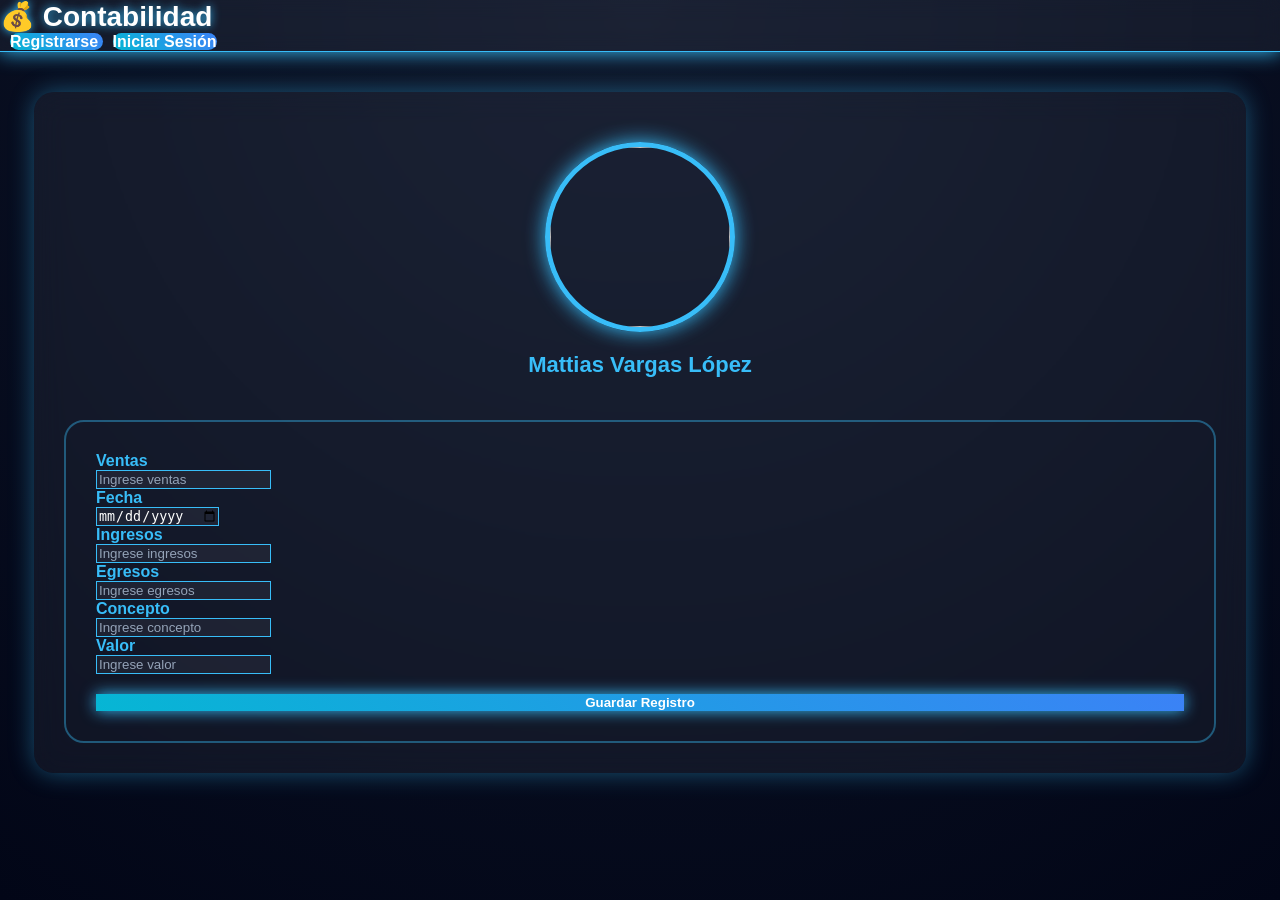
==== Restaurante/Modulos/contabilidad.html @ c079c2f6 "modify_module_contabilidad : Add inputs and style" ====
<!DOCTYPE html>
<html lang="en">
<head>
    <meta charset="UTF-8">
    <meta name="viewport" content="width=device-width, initial-scale=1.0">
    <title>Document</title>
    
    <link
    rel="stylesheet"
    href="https://cdn.jsdelivr.net/npm/bulma@1.0.4/css/bulma.min.css"
    />
</head>
<body>
    <!DOCTYPE html>
<html lang="es">
<head>
    <meta charset="UTF-8">
    <meta name="viewport" content="width=device-width, initial-scale=1.0">

    <title>Contabilidad Futurista</title>

    <link
    rel="stylesheet"
    href="https://cdn.jsdelivr.net/npm/bulma@1.0.4/css/bulma.min.css"
    />

    <style>

        html, body{
            margin: 0;
            min-height: 100vh;
        }

        body{
            background: radial-gradient(circle at top, #0f172a, #020617);
            font-family: 'Segoe UI', sans-serif;
            color: white;
        }

        

        .navbar{
            background: rgba(255,255,255,0.05);
            backdrop-filter: blur(10px);
            border-bottom: 1px solid #38bdf8;
            box-shadow: 0px 0px 20px #38bdf8;
        }

        .navbar-item,
        .navbar-link{
            color: white !important;
            font-weight: bold;
        }

        .titulo-navbar{
            font-size: 28px;
            color: #38bdf8;
            text-shadow: 0px 0px 10px #38bdf8;
        }

        

        .contenedor{
            width: 90%;
            margin: 40px auto;
            padding: 30px;

            background: rgba(255,255,255,0.05);
            backdrop-filter: blur(15px);

            border-radius: 20px;

            box-shadow: 0px 0px 25px rgba(56,189,248,0.4);
        }

        

        .perfil{
            text-align: center;
            padding: 20px;
        }

        .foto{
            width: 180px;
            height: 180px;
            border-radius: 50%;
            border: 5px solid #38bdf8;
            box-shadow: 0px 0px 20px #38bdf8;

            object-fit: cover;
        }

        .nombre{
            margin-top: 20px;
            font-size: 22px;
            font-weight: bold;
            color: #38bdf8;
        }

       

        .panel-formulario{
            padding: 30px;
            border: 2px solid rgba(56,189,248,0.4);
            border-radius: 20px;
        }

        .label{
            color: #38bdf8 !important;
            font-weight: bold;
        }

        .input{
            background: rgba(255,255,255,0.05);
            border: 1px solid #38bdf8;
            color: white;
        }

        .input::placeholder{
            color: #94a3b8;
        }

        .input:focus{
            border-color: #22d3ee;
            box-shadow: 0px 0px 10px #22d3ee;
        }

    

        .boton-falso{
            background: linear-gradient(45deg,#06b6d4,#3b82f6);
            color: white !important;
            border-radius: 10px;
            margin-left: 10px;
            transition: 0.3s;
        }

        .boton-falso:hover{
            transform: scale(1.05);
            box-shadow: 0px 0px 15px #38bdf8;
        }

        .boton-enviar{
            width: 100%;
            margin-top: 20px;

            background: linear-gradient(45deg,#06b6d4,#3b82f6);
            border: none;

            color: white;
            font-weight: bold;

            box-shadow: 0px 0px 15px #38bdf8;
        }

        .boton-enviar:hover{
            transform: scale(1.03);
            box-shadow: 0px 0px 25px #06b6d4;
        }

    </style>
</head>

<body>

    

    <nav class="navbar">

        <div class="navbar-brand">

            <a class="navbar-item titulo-navbar">
                💰 Contabilidad
            </a>

        </div>

        <div class="navbar-end">

            <a class="navbar-item boton-falso">
                Registrarse
            </a>

            <a class="navbar-item boton-falso">
                Iniciar Sesión
            </a>

        </div>

    </nav>

   

    <div class="contenedor">

        <div class="columns">

            

            <div class="column is-4">

                <div class="perfil">

                    <img
                    class="foto"
                    src="https://wallpapercat.com/w/middle-retina/5/5/6/213816-2880x1800-desktop-hd-maluma-wallpaper-image.jpg"
                    >

                    <p class="nombre">
                        Mattias Vargas López
                    </p>

                </div>

            </div>

           

            <div class="column is-8">

                <div class="panel-formulario">

                    <div class="field">
                        <label class="label">Ventas</label>

                        <div class="control">
                            <input
                            class="input"
                            type="text"
                            placeholder="Ingrese ventas">
                        </div>
                    </div>

                    <div class="field">
                        <label class="label">Fecha</label>

                        <div class="control">
                            <input
                            class="input"
                            type="date">
                        </div>
                    </div>

                    <div class="field">
                        <label class="label">Ingresos</label>

                        <div class="control">
                            <input
                            class="input"
                            type="number"
                            placeholder="Ingrese ingresos">
                        </div>
                    </div>

                    <div class="field">
                        <label class="label">Egresos</label>

                        <div class="control">
                            <input
                            class="input"
                            type="number"
                            placeholder="Ingrese egresos">
                        </div>
                    </div>

                    <div class="field">
                        <label class="label">Concepto</label>

                        <div class="control">
                            <input
                            class="input"
                            type="text"
                            placeholder="Ingrese concepto">
                        </div>
                    </div>

                    <div class="field">
                        <label class="label">Valor</label>

                        <div class="control">
                            <input
                            class="input"
                            type="number"
                            placeholder="Ingrese valor">
                        </div>
                    </div>

                    <button id="btnEnviar"
                    class="button boton-enviar">

                    Guardar Registro 

                    </button>

                </div>

            </div>

        </div>

    </div>

    <script>

        const boton = document.getElementById("btnEnviar");

        boton.addEventListener("click", function(){

            alert("Registro guardado con éxito ");

            location.reload();

        });

    </script>

</body>
</html>
    
    
</body>
</html>
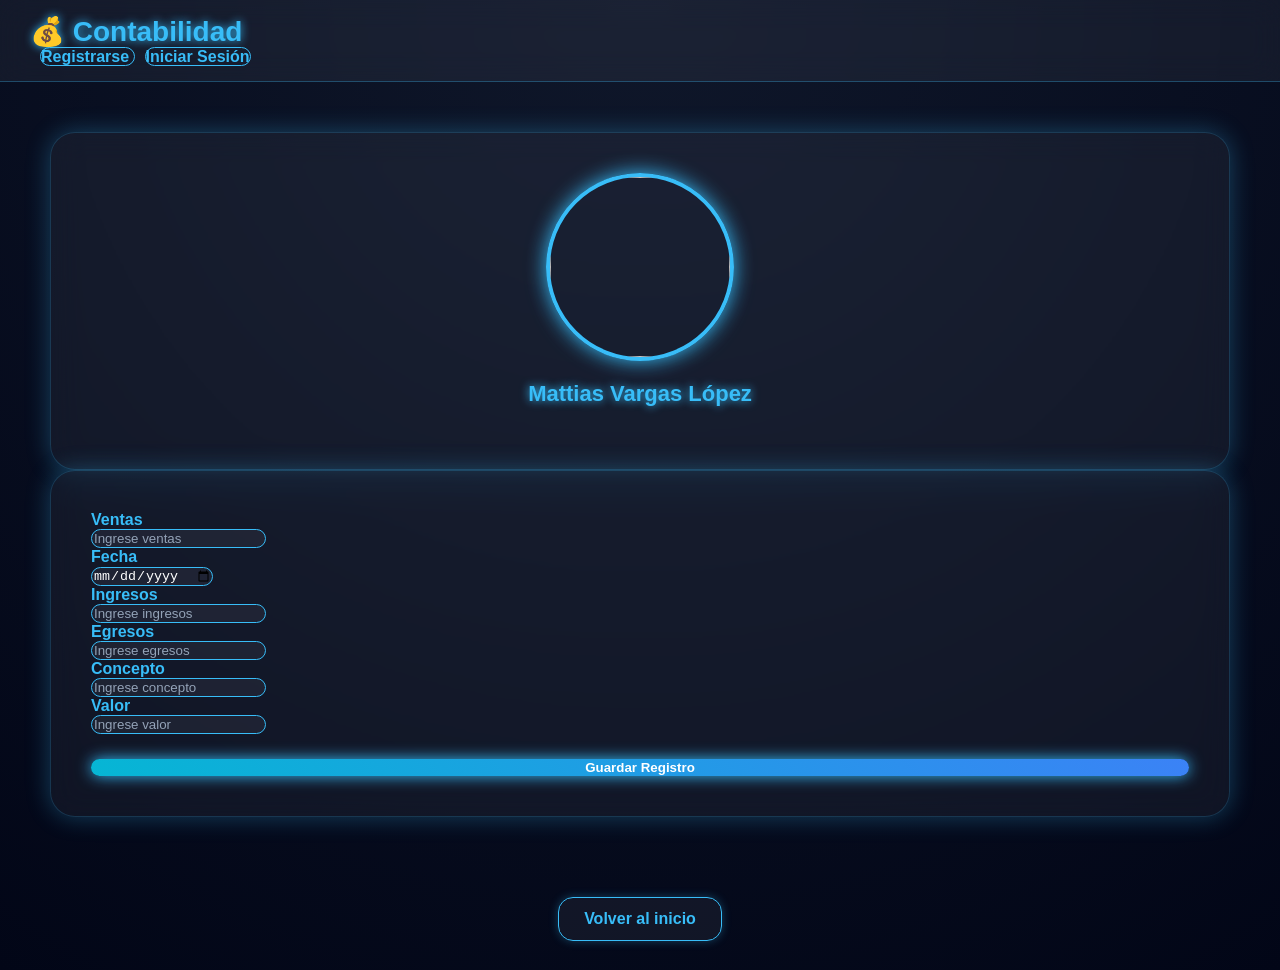
==== commit 97f016e9: "modify_module_pedidos : Add inputs and style,In all the modules a button was added to return to the " ====
--- a/Restaurante/Modulos/contabilidad.html
+++ b/Restaurante/Modulos/contabilidad.html
@@ -3,7 +3,7 @@
 <head>
     <meta charset="UTF-8">
     <meta name="viewport" content="width=device-width, initial-scale=1.0">
-    <title>Document</title>
+    <title>Contabilidad</title>
     
     <link
     rel="stylesheet"
@@ -24,141 +24,7 @@
     href="https://cdn.jsdelivr.net/npm/bulma@1.0.4/css/bulma.min.css"
     />
 
-    <style>
-
-        html, body{
-            margin: 0;
-            min-height: 100vh;
-        }
-
-        body{
-            background: radial-gradient(circle at top, #0f172a, #020617);
-            font-family: 'Segoe UI', sans-serif;
-            color: white;
-        }
-
-        
-
-        .navbar{
-            background: rgba(255,255,255,0.05);
-            backdrop-filter: blur(10px);
-            border-bottom: 1px solid #38bdf8;
-            box-shadow: 0px 0px 20px #38bdf8;
-        }
-
-        .navbar-item,
-        .navbar-link{
-            color: white !important;
-            font-weight: bold;
-        }
-
-        .titulo-navbar{
-            font-size: 28px;
-            color: #38bdf8;
-            text-shadow: 0px 0px 10px #38bdf8;
-        }
-
-        
-
-        .contenedor{
-            width: 90%;
-            margin: 40px auto;
-            padding: 30px;
-
-            background: rgba(255,255,255,0.05);
-            backdrop-filter: blur(15px);
-
-            border-radius: 20px;
-
-            box-shadow: 0px 0px 25px rgba(56,189,248,0.4);
-        }
-
-        
-
-        .perfil{
-            text-align: center;
-            padding: 20px;
-        }
-
-        .foto{
-            width: 180px;
-            height: 180px;
-            border-radius: 50%;
-            border: 5px solid #38bdf8;
-            box-shadow: 0px 0px 20px #38bdf8;
-
-            object-fit: cover;
-        }
-
-        .nombre{
-            margin-top: 20px;
-            font-size: 22px;
-            font-weight: bold;
-            color: #38bdf8;
-        }
-
-       
-
-        .panel-formulario{
-            padding: 30px;
-            border: 2px solid rgba(56,189,248,0.4);
-            border-radius: 20px;
-        }
-
-        .label{
-            color: #38bdf8 !important;
-            font-weight: bold;
-        }
-
-        .input{
-            background: rgba(255,255,255,0.05);
-            border: 1px solid #38bdf8;
-            color: white;
-        }
-
-        .input::placeholder{
-            color: #94a3b8;
-        }
-
-        .input:focus{
-            border-color: #22d3ee;
-            box-shadow: 0px 0px 10px #22d3ee;
-        }
-
-    
-
-        .boton-falso{
-            background: linear-gradient(45deg,#06b6d4,#3b82f6);
-            color: white !important;
-            border-radius: 10px;
-            margin-left: 10px;
-            transition: 0.3s;
-        }
-
-        .boton-falso:hover{
-            transform: scale(1.05);
-            box-shadow: 0px 0px 15px #38bdf8;
-        }
-
-        .boton-enviar{
-            width: 100%;
-            margin-top: 20px;
-
-            background: linear-gradient(45deg,#06b6d4,#3b82f6);
-            border: none;
-
-            color: white;
-            font-weight: bold;
-
-            box-shadow: 0px 0px 15px #38bdf8;
-        }
-
-        .boton-enviar:hover{
-            transform: scale(1.03);
-            box-shadow: 0px 0px 25px #06b6d4;
-        }
-
-    </style>
+    <link rel="stylesheet" href="../css/contabilidad.css">
 </head>
 
 <body>
@@ -300,19 +166,16 @@
 
     </div>
 
-    <script>
+    
 
-        const boton = document.getElementById("btnEnviar");
 
-        boton.addEventListener("click", function(){
+    <button id="btnInicio">
+    Volver al inicio
+</button>
 
-            alert("Registro guardado con éxito ");
-
-            location.reload();
-
-        });
-
-    </script>
+<script src="../js/contabilidad.js">
+    
+</script>
 
 </body>
 </html>
--- a/Restaurante/css/contabilidad.css
+++ b/Restaurante/css/contabilidad.css
@@ -0,0 +1,281 @@
+html, body{
+
+    margin: 0;
+
+    min-height: 100vh;
+}
+
+body{
+
+    background: radial-gradient(circle at top, #0f172a, #020617);
+
+    font-family: 'Segoe UI', sans-serif;
+
+    color: white;
+}
+
+/* NAVBAR */
+
+.navbar{
+
+    background: rgba(255,255,255,0.05) !important;
+
+    backdrop-filter: blur(15px);
+
+    border-bottom: 1px solid rgba(56,189,248,0.3);
+
+    padding: 15px 30px;
+}
+
+/* TITULO NAVBAR */
+
+.titulo-navbar{
+
+    color: #38bdf8 !important;
+
+    font-size: 28px;
+
+    font-weight: bold;
+
+    text-shadow: 0px 0px 10px #38bdf8;
+}
+
+/* BOTONES NAVBAR */
+
+.boton-falso{
+
+    color: #38bdf8 !important;
+
+    border: 1px solid #38bdf8;
+
+    border-radius: 12px;
+
+    margin-left: 10px;
+
+    transition: 0.3s;
+
+    font-weight: bold;
+}
+
+.boton-falso:hover{
+
+    background: #38bdf8;
+
+    color: white !important;
+
+    box-shadow: 0px 0px 15px #38bdf8;
+}
+
+/* CONTENEDOR */
+
+.contenedor{
+
+    padding: 50px;
+}
+
+/* PERFIL */
+
+.perfil{
+
+    background: rgba(255,255,255,0.05);
+
+    backdrop-filter: blur(15px);
+
+    border-radius: 25px;
+
+    padding: 40px;
+
+    text-align: center;
+
+    box-shadow: 0px 0px 25px rgba(56,189,248,0.3);
+
+    border: 1px solid rgba(56,189,248,0.2);
+}
+
+/* FOTO */
+
+.foto{
+
+    width: 180px;
+
+    height: 180px;
+
+    border-radius: 50%;
+
+    object-fit: cover;
+
+    border: 4px solid #38bdf8;
+
+    box-shadow: 0px 0px 20px #38bdf8;
+}
+
+/* NOMBRE */
+
+.nombre{
+
+    margin-top: 20px;
+
+    font-size: 22px;
+
+    font-weight: bold;
+
+    color: #38bdf8;
+
+    text-shadow: 0px 0px 10px #38bdf8;
+}
+
+/* FORMULARIO */
+
+.panel-formulario{
+
+    background: rgba(255,255,255,0.05);
+
+    backdrop-filter: blur(15px);
+
+    border-radius: 25px;
+
+    padding: 40px;
+
+    box-shadow: 0px 0px 25px rgba(56,189,248,0.3);
+
+    border: 1px solid rgba(56,189,248,0.2);
+}
+
+/* LABELS */
+
+.label{
+
+    color: #38bdf8 !important;
+
+    font-weight: bold;
+}
+
+/* INPUTS */
+
+.input{
+
+    background: rgba(255,255,255,0.05) !important;
+
+    border: 1px solid #38bdf8 !important;
+
+    color: white !important;
+
+    border-radius: 12px;
+}
+
+/* PLACEHOLDER */
+
+.input::placeholder{
+
+    color: #94a3b8;
+}
+
+/* FOCUS INPUT */
+
+.input:focus{
+
+    border-color: #22d3ee !important;
+
+    box-shadow: 0px 0px 12px #22d3ee !important;
+}
+
+/* BOTON GUARDAR */
+
+.boton-enviar{
+
+    width: 100%;
+
+    margin-top: 25px;
+
+    border: none !important;
+
+    border-radius: 15px;
+
+    background: linear-gradient(45deg,#06b6d4,#3b82f6) !important;
+
+    color: white !important;
+
+    font-weight: bold;
+
+    transition: 0.3s;
+
+    box-shadow: 0px 0px 15px #38bdf8;
+}
+
+/* HOVER BOTON */
+
+.boton-enviar:hover{
+
+    transform: scale(1.03);
+
+    box-shadow: 0px 0px 25px #06b6d4;
+}
+
+/* BOTON INICIO */
+
+#btnInicio{
+
+    display: block;
+
+    margin: 30px auto;
+
+    padding: 12px 25px;
+
+    border: 1px solid #38bdf8;
+
+    border-radius: 15px;
+
+    background: rgba(255,255,255,0.05);
+
+    color: #38bdf8;
+
+    font-size: 16px;
+
+    font-weight: bold;
+
+    cursor: pointer;
+
+    transition: 0.3s;
+
+    box-shadow: 0px 0px 10px rgba(56,189,248,0.3);
+}
+
+/* HOVER BOTON INICIO */
+
+#btnInicio:hover{
+
+    background: #38bdf8;
+
+    color: white;
+
+    transform: scale(1.05);
+
+    box-shadow: 0px 0px 20px #38bdf8;
+}
+
+/* RESPONSIVE */
+
+@media screen and (max-width: 768px){
+
+    .contenedor{
+
+        padding: 20px;
+    }
+
+    .perfil{
+
+        margin-bottom: 30px;
+    }
+
+    .titulo-navbar{
+
+        font-size: 22px;
+    }
+
+    .foto{
+
+        width: 140px;
+
+        height: 140px;
+    }
+}
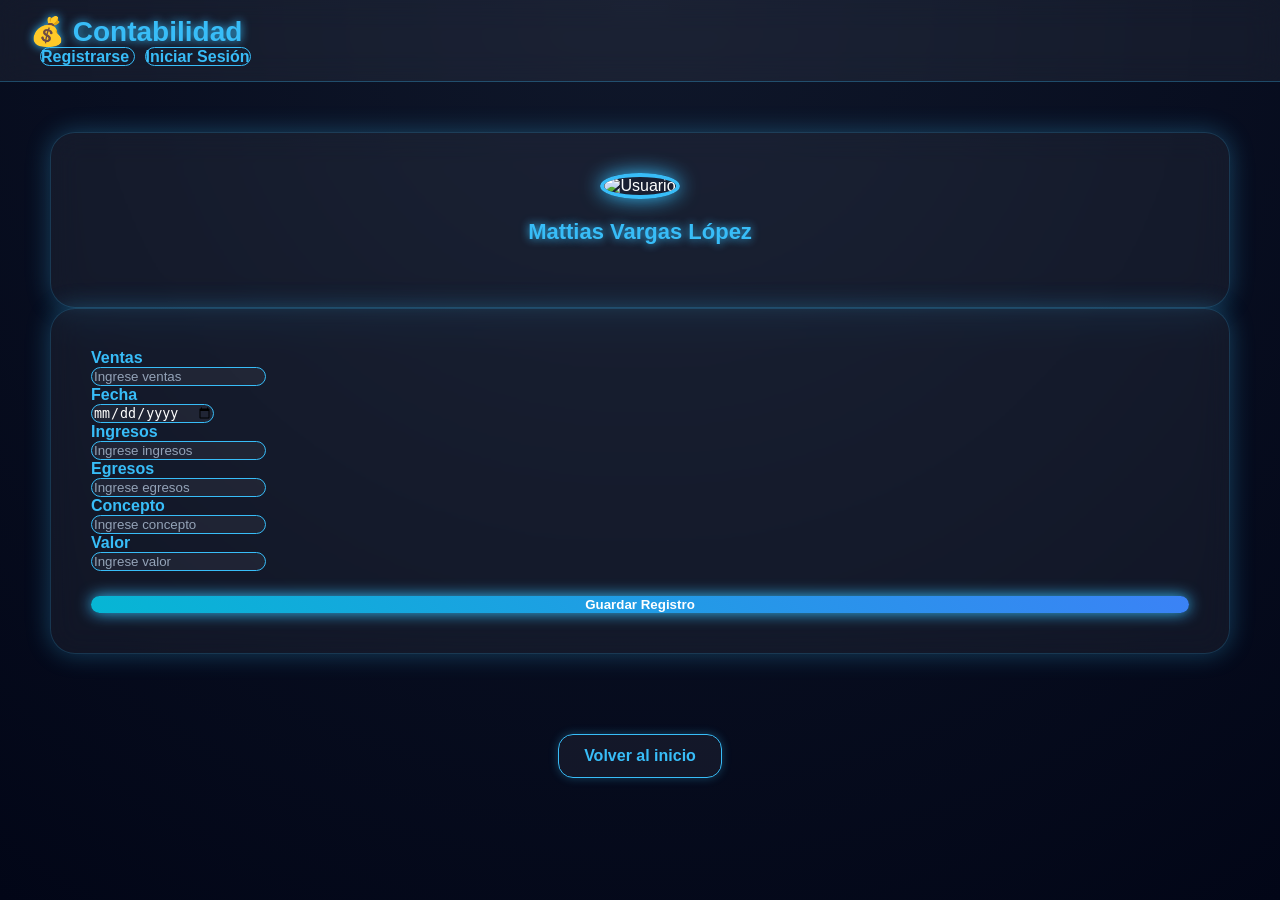
==== commit 7655b69b: "Add form validations and improve UI across all modules" ====
--- a/Restaurante/Modulos/contabilidad.html
+++ b/Restaurante/Modulos/contabilidad.html
@@ -4,161 +4,146 @@
     <meta charset="UTF-8">
     <meta name="viewport" content="width=device-width, initial-scale=1.0">
     <title>Contabilidad</title>
-    
-    <link
-    rel="stylesheet"
-    href="https://cdn.jsdelivr.net/npm/bulma@1.0.4/css/bulma.min.css"
-    />
-</head>
-<body>
-    <!DOCTYPE html>
-<html lang="es">
-<head>
-    <meta charset="UTF-8">
-    <meta name="viewport" content="width=device-width, initial-scale=1.0">
-
-    <title>Contabilidad Futurista</title>
 
     <link
-    rel="stylesheet"
-    href="https://cdn.jsdelivr.net/npm/bulma@1.0.4/css/bulma.min.css"
+        rel="stylesheet"
+        href="https://cdn.jsdelivr.net/npm/bulma@1.0.4/css/bulma.min.css"
     />
 
     <link rel="stylesheet" href="../css/contabilidad.css">
+    <link rel="stylesheet" href="../css/sweetalert.css">
+
 </head>
 
 <body>
 
-    
+<nav class="navbar">
 
-    <nav class="navbar">
+    <div class="navbar-brand">
 
-        <div class="navbar-brand">
+        <a class="navbar-item titulo-navbar">
+            💰 Contabilidad
+        </a>
 
-            <a class="navbar-item titulo-navbar">
-                💰 Contabilidad
-            </a>
+    </div>
+
+    <div class="navbar-end">
+
+        <a id="btnRegistro" class="navbar-item boton-falso">
+            Registrarse
+        </a>
+
+        <a id="btnLogin" class="navbar-item boton-falso">
+            Iniciar Sesión
+        </a>
+
+    </div>
+
+</nav>
+
+<div class="contenedor">
+
+    <div class="columns">
+
+        <div class="column is-4">
+
+            <div class="perfil">
+
+                <img
+                    class="foto"
+                    src="https://wallpapercat.com/w/middle-retina/5/5/6/213816-2880x1800-desktop-hd-maluma-wallpaper-image.jpg"
+                    alt="Usuario">
+
+                <p class="nombre">
+                    Mattias Vargas López
+                </p>
+
+            </div>
 
         </div>
 
-        <div class="navbar-end">
+        <div class="column is-8">
 
-            <a class="navbar-item boton-falso">
-                Registrarse
-            </a>
+            <div class="panel-formulario">
 
-            <a class="navbar-item boton-falso">
-                Iniciar Sesión
-            </a>
+                <div class="field">
+                    <label class="label">Ventas</label>
 
-        </div>
-
-    </nav>
-
-   
-
-    <div class="contenedor">
-
-        <div class="columns">
-
-            
-
-            <div class="column is-4">
-
-                <div class="perfil">
-
-                    <img
-                    class="foto"
-                    src="https://wallpapercat.com/w/middle-retina/5/5/6/213816-2880x1800-desktop-hd-maluma-wallpaper-image.jpg"
-                    >
-
-                    <p class="nombre">
-                        Mattias Vargas López
-                    </p>
-
+                    <div class="control">
+                        <input
+                            class="input"
+                            type="text"
+                            id="ventas"
+                            placeholder="Ingrese ventas">
+                    </div>
                 </div>
 
-            </div>
+                <div class="field">
+                    <label class="label">Fecha</label>
 
-           
+                    <div class="control">
+                        <input
+                            class="input"
+                            type="date"
+                            id="fecha">
+                    </div>
+                </div>
 
-            <div class="column is-8">
+                <div class="field">
+                    <label class="label">Ingresos</label>
 
-                <div class="panel-formulario">
+                    <div class="control">
+                        <input
+                            class="input"
+                            type="number"
+                            id="ingresos"
+                            placeholder="Ingrese ingresos">
+                    </div>
+                </div>
 
-                    <div class="field">
-                        <label class="label">Ventas</label>
+                <div class="field">
+                    <label class="label">Egresos</label>
 
-                        <div class="control">
-                            <input
+                    <div class="control">
+                        <input
+                            class="input"
+                            type="number"
+                            id="egresos"
+                            placeholder="Ingrese egresos">
+                    </div>
+                </div>
+
+                <div class="field">
+                    <label class="label">Concepto</label>
+
+                    <div class="control">
+                        <input
                             class="input"
                             type="text"
-                            placeholder="Ingrese ventas">
-                        </div>
+                            id="concepto"
+                            placeholder="Ingrese concepto">
                     </div>
+                </div>
 
-                    <div class="field">
-                        <label class="label">Fecha</label>
+                <div class="field">
+                    <label class="label">Valor</label>
 
-                        <div class="control">
-                            <input
-                            class="input"
-                            type="date">
-                        </div>
-                    </div>
-
-                    <div class="field">
-                        <label class="label">Ingresos</label>
-
-                        <div class="control">
-                            <input
+                    <div class="control">
+                        <input
                             class="input"
                             type="number"
-                            placeholder="Ingrese ingresos">
-                        </div>
+                            id="valor"
+                            placeholder="Ingrese valor">
                     </div>
+                </div>
 
-                    <div class="field">
-                        <label class="label">Egresos</label>
-
-                        <div class="control">
-                            <input
-                            class="input"
-                            type="number"
-                            placeholder="Ingrese egresos">
-                        </div>
-                    </div>
-
-                    <div class="field">
-                        <label class="label">Concepto</label>
-
-                        <div class="control">
-                            <input
-                            class="input"
-                            type="text"
-                            placeholder="Ingrese concepto">
-                        </div>
-                    </div>
-
-                    <div class="field">
-                        <label class="label">Valor</label>
-
-                        <div class="control">
-                            <input
-                            class="input"
-                            type="number"
-                            placeholder="Ingrese valor">
-                        </div>
-                    </div>
-
-                    <button id="btnEnviar"
+                <button
+                    id="btnEnviar"
                     class="button boton-enviar">
 
-                    Guardar Registro 
+                    Guardar Registro
 
-                    </button>
-
-                </div>
+                </button>
 
             </div>
 
@@ -166,20 +151,15 @@
 
     </div>
 
-    
+</div>
 
-
-    <button id="btnInicio">
+<button id="btnInicio">
     Volver al inicio
 </button>
 
-<script src="../js/contabilidad.js">
-    
-</script>
+<script src="https://cdn.jsdelivr.net/npm/sweetalert2@11"></script>
+
+<script src="../js/contabilidad.js"></script>
 
 </body>
-</html>
-    
-    
-</body>
 </html>
--- a/Restaurante/css/sweetalert.css
+++ b/Restaurante/css/sweetalert.css
@@ -0,0 +1,81 @@
+.swal2-popup{
+
+    background: #1b2235 !important;
+
+    border: 2px solid #38bdf8;
+
+    border-radius: 22px;
+
+    box-shadow: 0 0 35px rgba(56,189,248,.45);
+
+    padding: 25px;
+}
+
+.swal2-image{
+
+    border-radius: 18px;
+
+    border: 2px solid #38bdf8;
+
+    box-shadow: 0 0 20px rgba(56,189,248,.5);
+}
+
+.swal2-title{
+
+    color: #38bdf8 !important;
+
+    font-size: 32px;
+
+    font-weight: bold;
+
+    text-shadow: 0 0 12px #38bdf8;
+}
+
+.swal2-html-container{
+
+    color: #ffffff !important;
+
+    font-size: 18px;
+
+    line-height: 1.5;
+
+    font-weight: 500;
+}
+
+.swal2-confirm{
+
+    background: linear-gradient(45deg,#06b6d4,#3b82f6) !important;
+
+    color: white !important;
+
+    border: none !important;
+
+    border-radius: 12px !important;
+
+    padding: 12px 35px !important;
+
+    font-size: 17px !important;
+
+    font-weight: bold !important;
+
+    transition: .3s;
+
+    box-shadow: 0 0 18px rgba(56,189,248,.5);
+}
+
+.swal2-confirm:hover{
+
+    transform: scale(1.05);
+
+    box-shadow: 0 0 28px rgba(56,189,248,.8);
+}
+
+.swal2-close{
+
+    color: #38bdf8 !important;
+}
+
+.swal2-timer-progress-bar{
+
+    background: #38bdf8 !important;
+}
